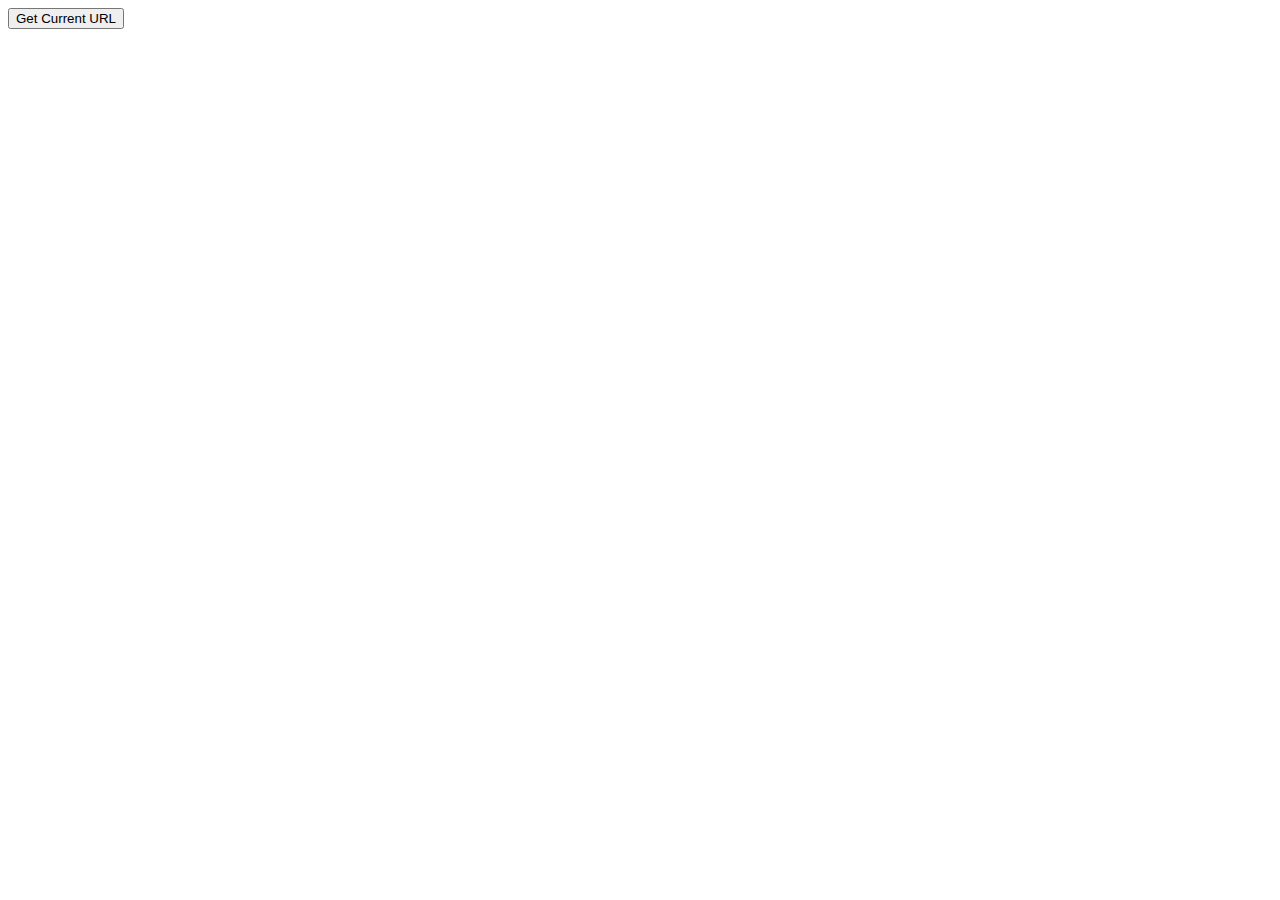
==== index.html @ d7a386f1 "Add files via upload" ====
<!DOCTYPE html>
<html lang="en">
<head>
    <meta charset="UTF-8">
    <meta name="viewport" content="width=device-width, initial-scale=1.0">
    <title>Get Current URL</title>
</head>
<body>
    <div id="buttonContainer"></div>
    <script src="Form.js"></script>
</body>
</html>
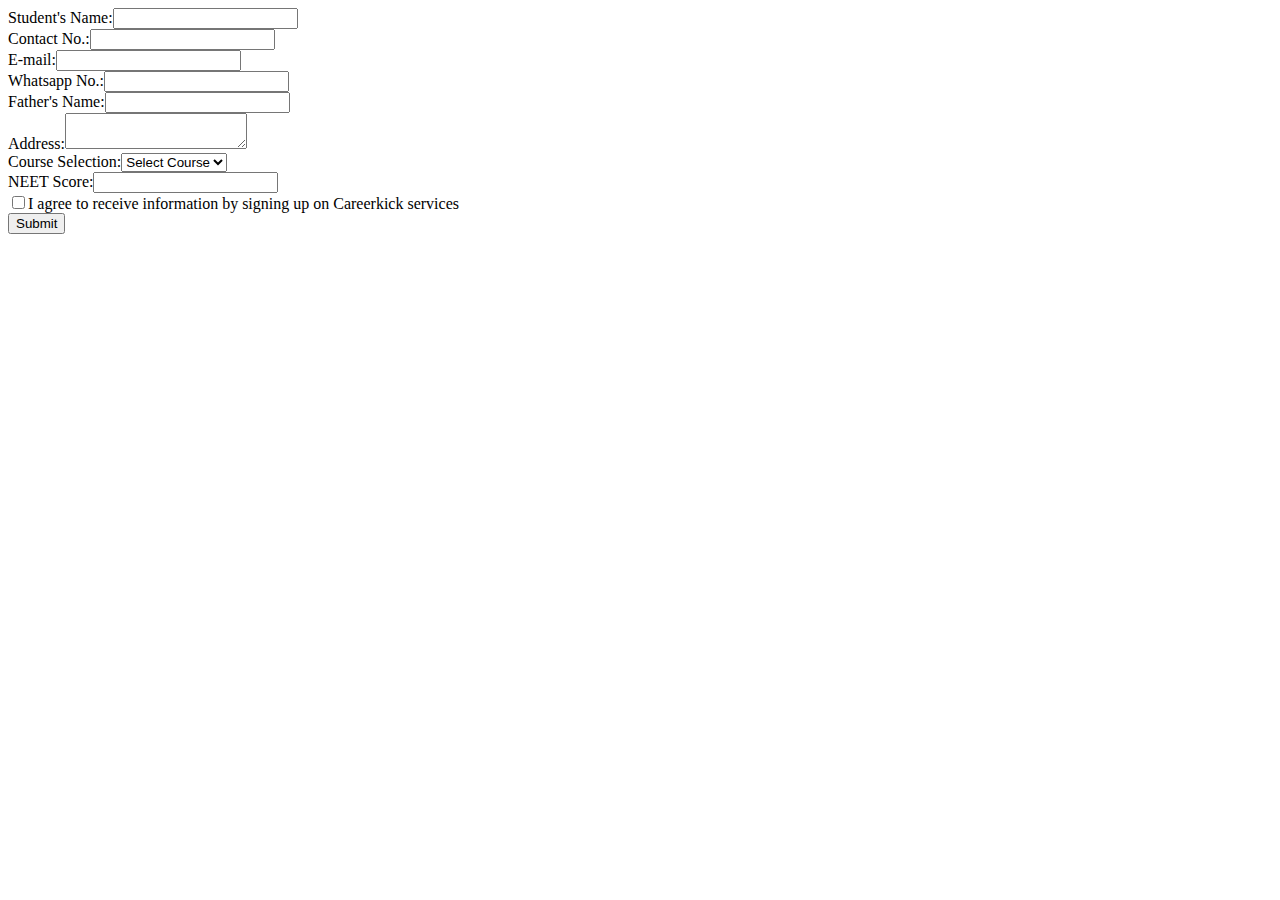
==== commit 14345c28: "Update index.html" ====
--- a/index.html
+++ b/index.html
@@ -3,10 +3,12 @@
 <head>
     <meta charset="UTF-8">
     <meta name="viewport" content="width=device-width, initial-scale=1.0">
-    <title>Get Current URL</title>
+    <title>Student Details Form</title>
+    <link rel="stylesheet" href="style.css">
 </head>
 <body>
-    <div id="buttonContainer"></div>
+    <!-- <h2>Student Details Form</h2> -->
+   
     <script src="Form.js"></script>
 </body>
 </html>
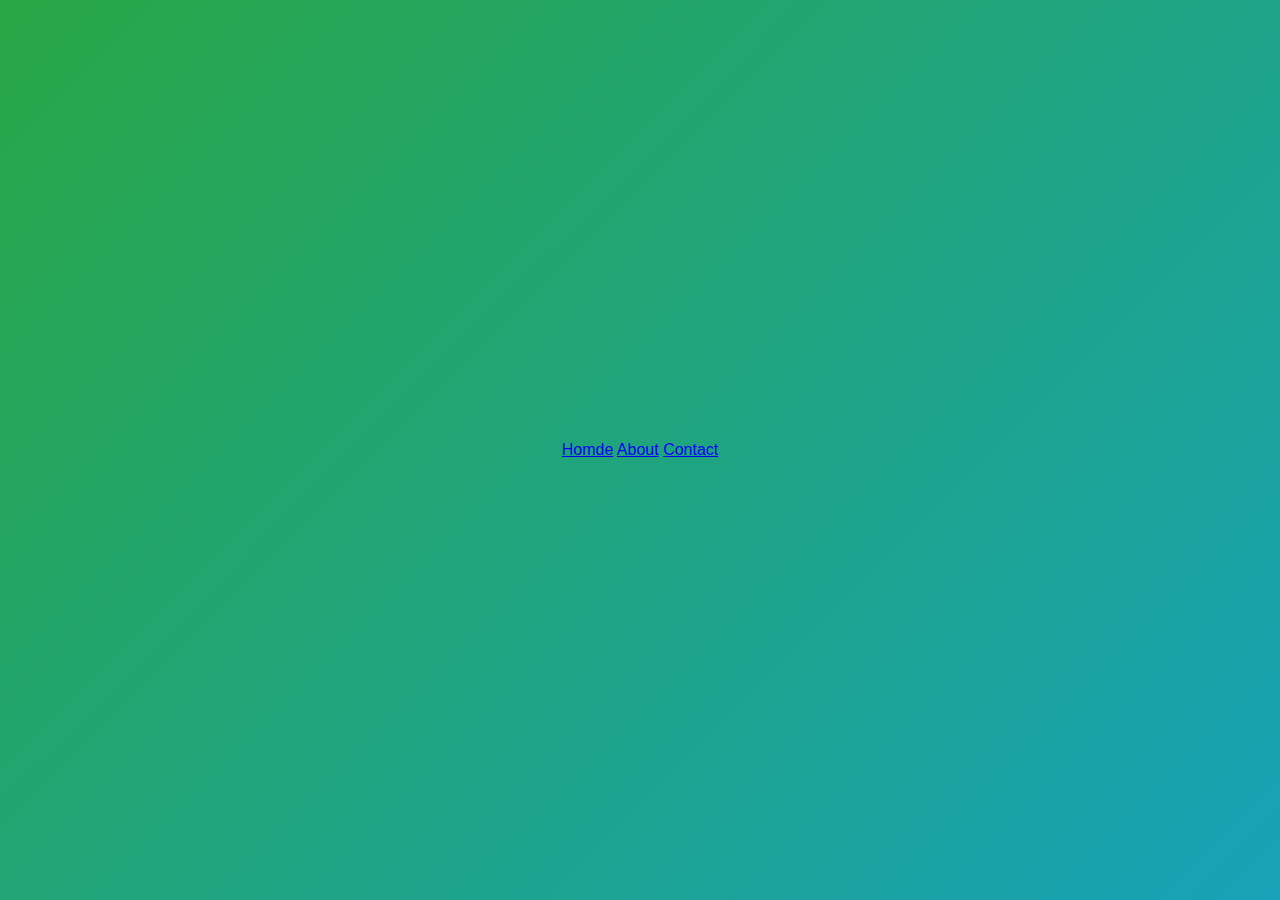
==== commit 29597cfc: "Update index.html" ====
--- a/index.html
+++ b/index.html
@@ -7,8 +7,14 @@
     <link rel="stylesheet" href="style.css">
 </head>
 <body>
+    <nav>
+        <a href="/">Homde</a>
+        <a href="about.html">About</a>
+        <a href="contact.html">Contact</a>
+        
+    </nav>
     <!-- <h2>Student Details Form</h2> -->
    
-    <script src="Form.js"></script>
+    <script src="Form.js" custom-data='{"path":["/", "/contact.html"],"courses":["Select Course","BAMS","BHMS","BUMS","MBBS"]}'></script>
 </body>
 </html>
--- a/style.css
+++ b/style.css
@@ -0,0 +1,179 @@
+/* body {
+    font-family: Arial, sans-serif;
+    margin: 0;
+    padding: 0;
+    background: linear-gradient(135deg, #28a745, #17a2b8);
+    display: flex;
+    justify-content: center;
+    align-items: center;
+    height: 100vh;
+  }
+  
+  form {
+    background: rgba(255, 255, 255, 0.9); 
+    padding: 20px;
+    border-radius: 10px;
+    max-width: 400px;
+    width: 70%;
+    box-shadow: 0 0 15px rgba(0, 0, 0, 0.1);
+    text-align: center;
+  }
+  
+  h2 {
+    margin-bottom: 20px;
+    font-size: 24px;
+    color: #007bff;
+  }
+  
+  .form-group {
+    margin-bottom: 15px;
+    text-align: left;
+  }
+  
+  label {
+    display: block;
+    margin-bottom: 5px;
+    font-weight: bold;
+    color: #333;
+  }
+  
+  input[type="text"],
+  input[type="tel"],
+  input[type="email"],
+  input[type="number"],
+  textarea,
+  select {
+    width: 100%;
+    padding: 10px;
+    border: 1px solid #ccc;
+    border-radius: 4px;
+    box-sizing: border-box;
+  }
+  
+  textarea {
+    height: 80px;
+  }
+  
+  button.submit-button {
+    background-color: #007bff;
+    color: white;
+    padding: 10px 20px;
+    border: none;
+    border-radius: 4px;
+    cursor: pointer;
+    margin-top: 20px;
+  }
+  
+  button.submit-button:hover {
+    background-color: #0056b3;
+  }
+  
+
+  @media screen and (min-width: 600px) {
+    form {
+      width: 70%;
+    }
+  }
+  
+  @media screen and (min-width: 900px) {
+    form {
+      width: 50%;
+    }
+  }
+   */
+   body {
+    font-family: Arial, sans-serif;
+    margin: 0;
+    padding: 0;
+    background: linear-gradient(135deg, #28a745, #17a2b8);
+    display: flex;
+    justify-content: center;
+    align-items: center;
+    height: 100vh;
+}
+
+form {
+    background: rgba(255, 255, 255, 0.9); 
+    padding: 20px;
+    border-radius: 10px;
+    max-width: 400px;
+    width: 70%;
+    box-shadow: 0 0 15px rgba(0, 0, 0, 0.1);
+    text-align: center;
+}
+
+h2 {
+    margin-bottom: 20px;
+    font-size: 24px;
+    color: #007bff;
+}
+
+.form-group {
+    margin-bottom: 15px;
+    text-align: left;
+}
+
+label {
+    display: block;
+    margin-bottom: 5px;
+    font-weight: bold;
+    color: #333;
+}
+
+input[type="text"],
+input[type="tel"],
+input[type="email"],
+input[type="number"],
+textarea,
+select {
+    width: 100%;
+    padding: 10px;
+    border: 1px solid #ccc;
+    border-radius: 4px;
+    box-sizing: border-box;
+}
+
+textarea {
+    height: 80px;
+}
+
+button.submit-button {
+    background-color: #007bff;
+    color: white;
+    padding: 10px 20px;
+    border: none;
+    border-radius: 4px;
+    cursor: pointer;
+    margin-top: 20px;
+}
+
+button.submit-button:hover {
+    background-color: #0056b3;
+}
+
+.inline-group {
+    display: flex;
+    justify-content: space-between;
+}
+
+.inline-group .form-group {
+    flex: 1;
+    margin-right: 10px;
+}
+
+.inline-group .form-group:last-child {
+    margin-right: 0;
+}
+
+@media screen and (min-width: 600px) {
+    form {
+        width: 70%;
+    }
+}
+
+@media screen and (min-width: 900px) {
+    form {
+        width: 50%;
+    }
+}
+
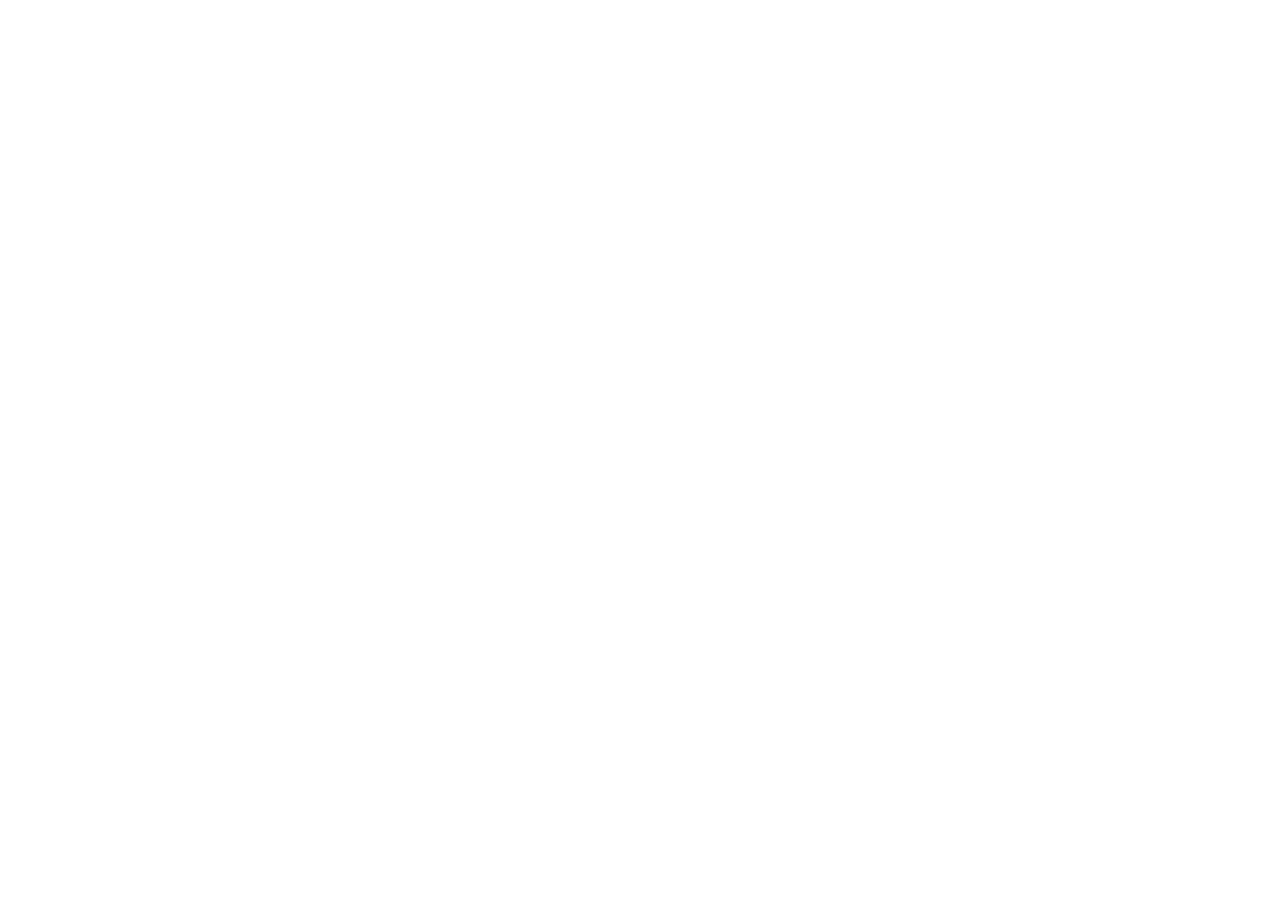
==== commit bbe08fa2: "Update index.html" ====
--- a/index.html
+++ b/index.html
@@ -3,18 +3,12 @@
 <head>
     <meta charset="UTF-8">
     <meta name="viewport" content="width=device-width, initial-scale=1.0">
-    <title>Student Details Form</title>
-    <link rel="stylesheet" href="style.css">
+    <title>Document</title>
+    <!-- <link rel="stylesheet" href="Styles.css"> -->
+    <link rel="stylesheet" href="index.css">
+    <!--  -->
 </head>
 <body>
-    <nav>
-        <a href="/">Homde</a>
-        <a href="about.html">About</a>
-        <a href="contact.html">Contact</a>
-        
-    </nav>
-    <!-- <h2>Student Details Form</h2> -->
-   
-    <script src="Form.js" custom-data='{"path":["/", "/contact.html"],"courses":["Select Course","BAMS","BHMS","BUMS","MBBS"]}'></script>
+    <script src="form.js" path='["/dynamicForm/", "/dynamicForm/index.html"]' courses='["BAMS", "BHMS", "BUMS", "MBBS"]' styles = "embed" ></script>
 </body>
 </html>
